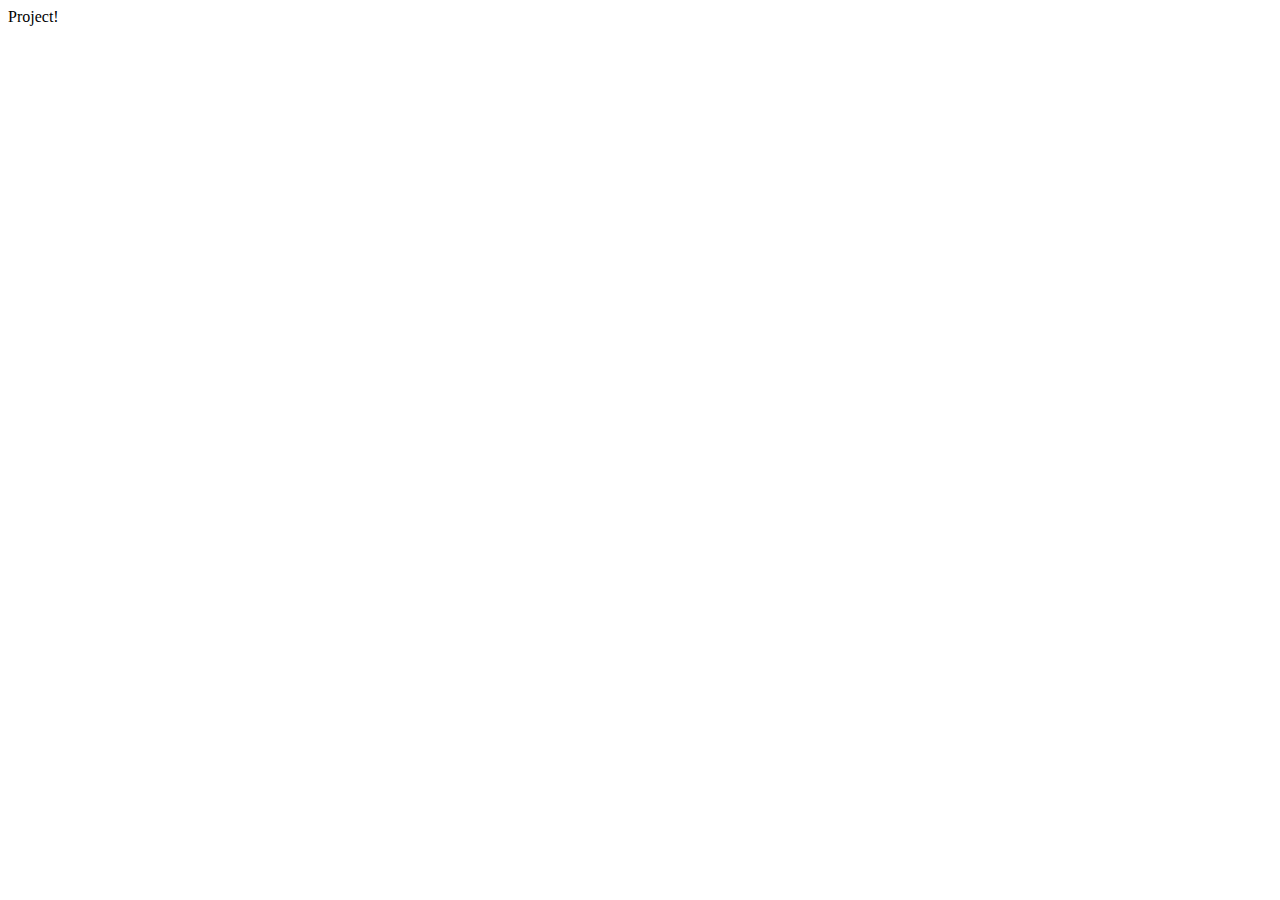
==== public/project.html @ fd127c62 "Restructed project, separeted portfolio into resume and project, added a base page that contains lin" ====
<!DOCTYPE html>
<html>
    <head>
        <meta charset="utf-8">
        <meta http-equiv="X-UA-Compatible" content="IE=edge">
        <title>Project</title>
    </head>
    <body>
        Project!
        
    </body>
</html>
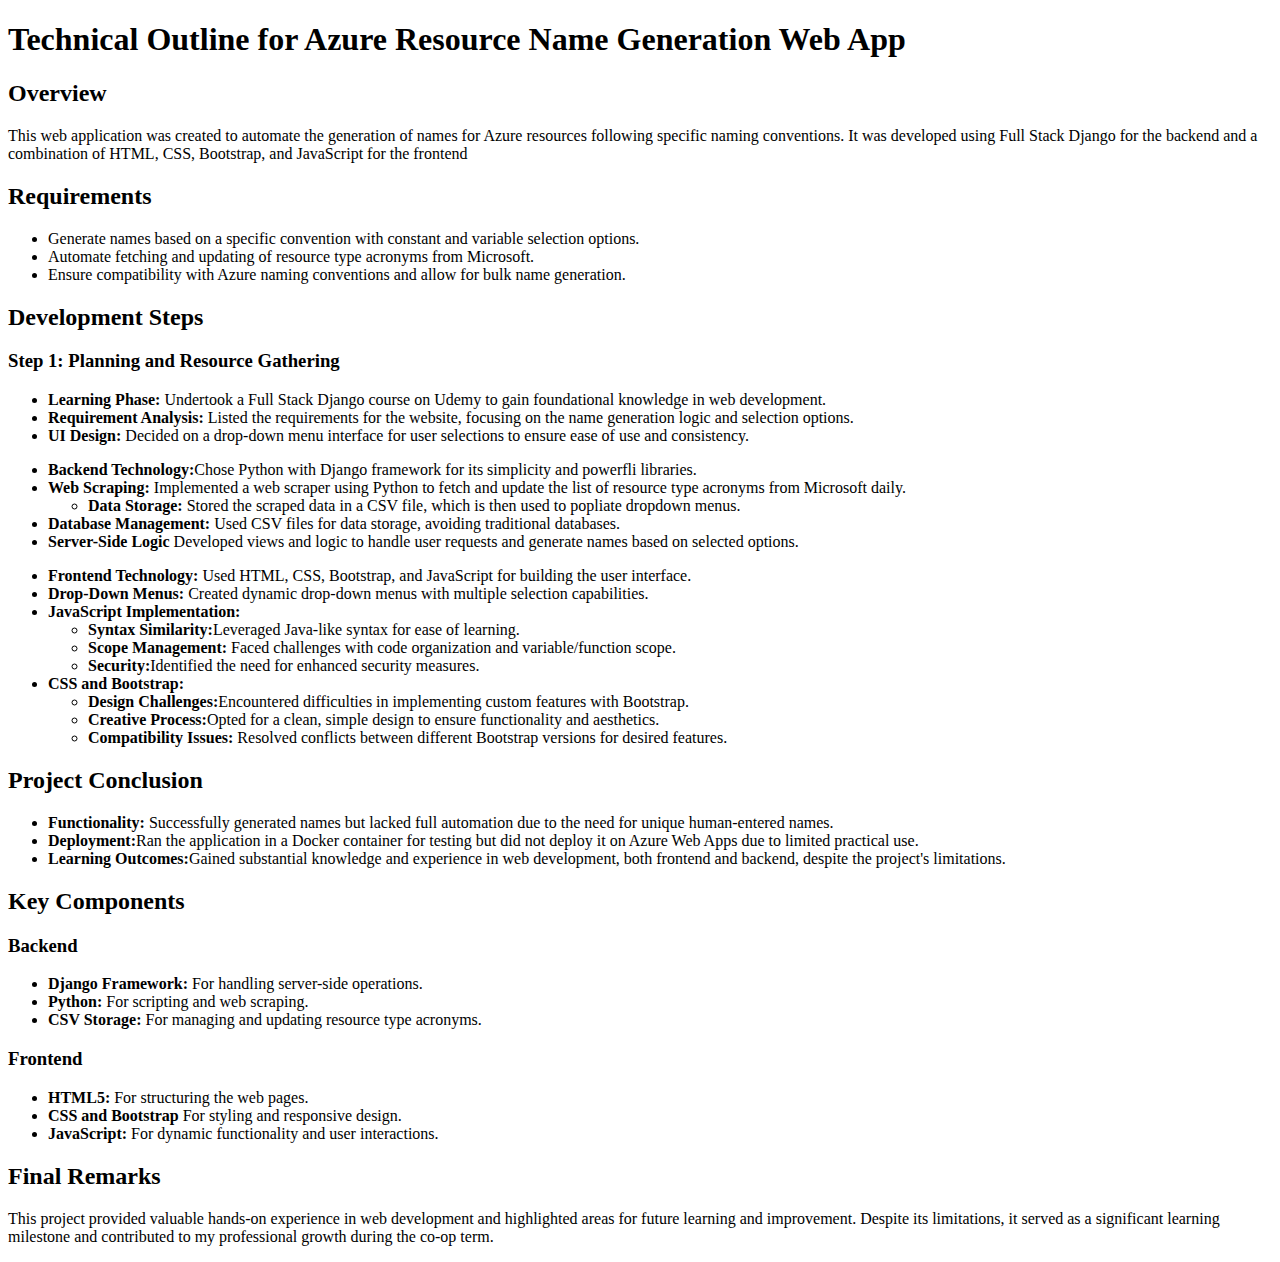
==== commit e5b7620b: "Created a technical outline in project section" ====
--- a/public/project.html
+++ b/public/project.html
@@ -6,7 +6,97 @@
         <title>Project</title>
     </head>
     <body>
-        Project!
+        <h1>Technical Outline for Azure Resource Name Generation Web App</h1>
+        <div class="overview">
+            <h2>Overview</h2>
+            <p>This web application was created to automate the generation of names for Azure resources following specific naming conventions. It was developed using Full Stack Django for the backend and a combination of HTML, CSS, Bootstrap, and JavaScript for the frontend</p>
+        </div>
+
+        <div class="requirements">
+            <h2>Requirements</h2>
+            <ul>
+                <li>Generate names based on a specific convention with constant and variable selection options.</li>
+                <li>Automate fetching and updating of resource type acronyms from Microsoft.</li>
+                <li>Ensure compatibility with Azure naming conventions and allow for bulk name generation.</li>
+            </ul>
+        </div>
+
+        <div class="development">
+            <h2>Development Steps</h2>
+            <h3>Step 1: Planning and Resource Gathering</h3>
+            <ul>
+                <li><b>Learning Phase:</b> Undertook a Full Stack Django course on Udemy to gain foundational knowledge in web development.</li>
+                <li><b>Requirement Analysis:</b>  Listed the requirements for the website, focusing on the name generation logic and selection options.</li>
+                <li><b>UI Design:</b> Decided on a drop-down menu interface for user selections to ensure ease of use and consistency.</li>
+            </ul>
+        </div>
+
+        <div class="backend">
+            <ul>
+                <li><b>Backend Technology:</b>Chose Python with Django framework for its simplicity and powerfli libraries.</li>
+                <li><b>Web Scraping:</b> Implemented a web scraper using Python to fetch and update the list of resource type acronyms from Microsoft daily.
+                <ul>
+                    <li><b>Data Storage:</b> Stored the scraped data in a CSV file, which is then used to popliate dropdown menus.</li>
+                </ul>
+                </li>
+                
+                <li><b>Database Management:</b>  Used CSV files for data storage, avoiding traditional databases.</li>
+                <li><b>Server-Side Logic</b> Developed views and logic to handle user requests and generate names based on selected options.</li>
+            </ul>
+        </div>
+
+        <div class="frontend">
+            <ul>
+            <li><b>Frontend Technology:</b> Used HTML, CSS, Bootstrap, and JavaScript for building the user interface.</li>
+            <li><b>Drop-Down Menus:</b> Created dynamic drop-down menus with multiple selection capabilities.</li>
+            <li><b>JavaScript Implementation:</b>  <ul>
+                <li><b>Syntax Similarity:</b>Leveraged Java-like syntax for ease of learning.</li>
+                <li><b>Scope Management: </b>Faced challenges with code organization and variable/function scope.</li>
+                <li><b>Security:</b>Identified the need for enhanced security measures.</li>
+            </ul></li>
+            <li><b>CSS and Bootstrap:</b><ul>
+                <li><b>Design Challenges:</b>Encountered difficulties in implementing custom features with Bootstrap.</li>
+                <li><b>Creative Process:</b>Opted for a clean, simple design to ensure functionality and aesthetics.</li>
+                <li><b>Compatibility Issues:</b> Resolved conflicts between different Bootstrap versions for desired features.</li>
+
+            </ul></li>
+
+            
+
+            </ul>
+        </div>
+
+        <div class="conclusion">
+            <h2>Project Conclusion</h2>
+            <ul>
+                <li><b>Functionality: </b> Successfully generated names but lacked full automation due to the need for unique human-entered names.</li>
+                <li><b>Deployment:</b>Ran the application in a Docker container for testing but did not deploy it on Azure Web Apps due to limited practical use.</li>
+                <li><b>Learning Outcomes:</b>Gained substantial knowledge and experience in web development, both frontend and backend, despite the project's limitations.</li>
+            </ul>
+        </div>
+
+        <div class="key_components">
+            <h2>Key Components</h2>
+            <h3>Backend</h3>
+            <ul>
+                <li><b>Django Framework: </b>For handling server-side operations.</li>
+                <li><b>Python: </b> For scripting and web scraping.</li>
+                <li><b>CSV Storage: </b> For managing and updating resource type acronyms.</li>
+            </ul>
+            <h3>Frontend</h3>
+            <ul>
+                <li><b>HTML5: </b>For structuring the web pages.</li>
+                <li><b>CSS and Bootstrap</b>  For styling and responsive design.</li>
+                <li><b>JavaScript:</b> For dynamic functionality and user interactions.</li>
+            </ul>
+        </div>
+
+        <div class="final">
+            <h2>Final Remarks</h2>
+            <p>
+                This project provided valuable hands-on experience in web development and highlighted areas for future learning and improvement. Despite its limitations, it served as a significant learning milestone and contributed to my professional growth during the co-op term.
+            </p>
+        </div>
         
     </body>
 </html>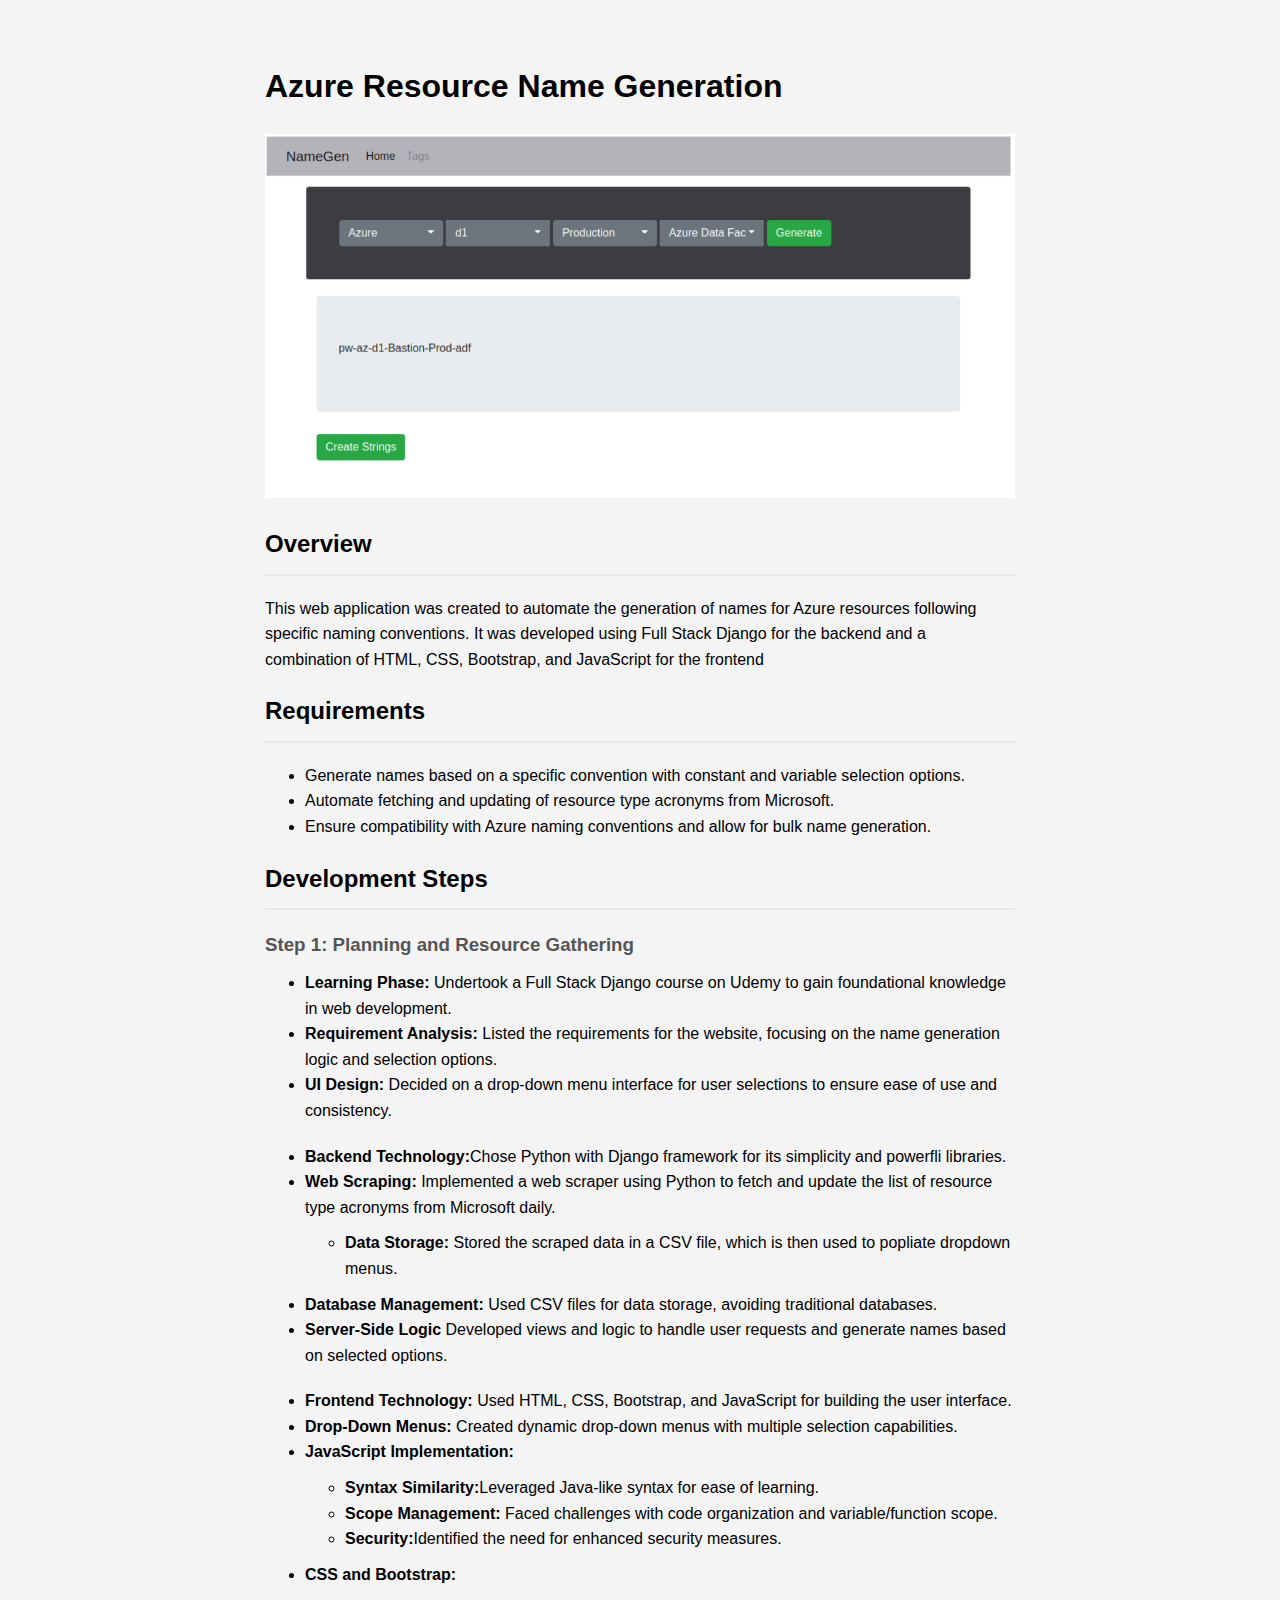
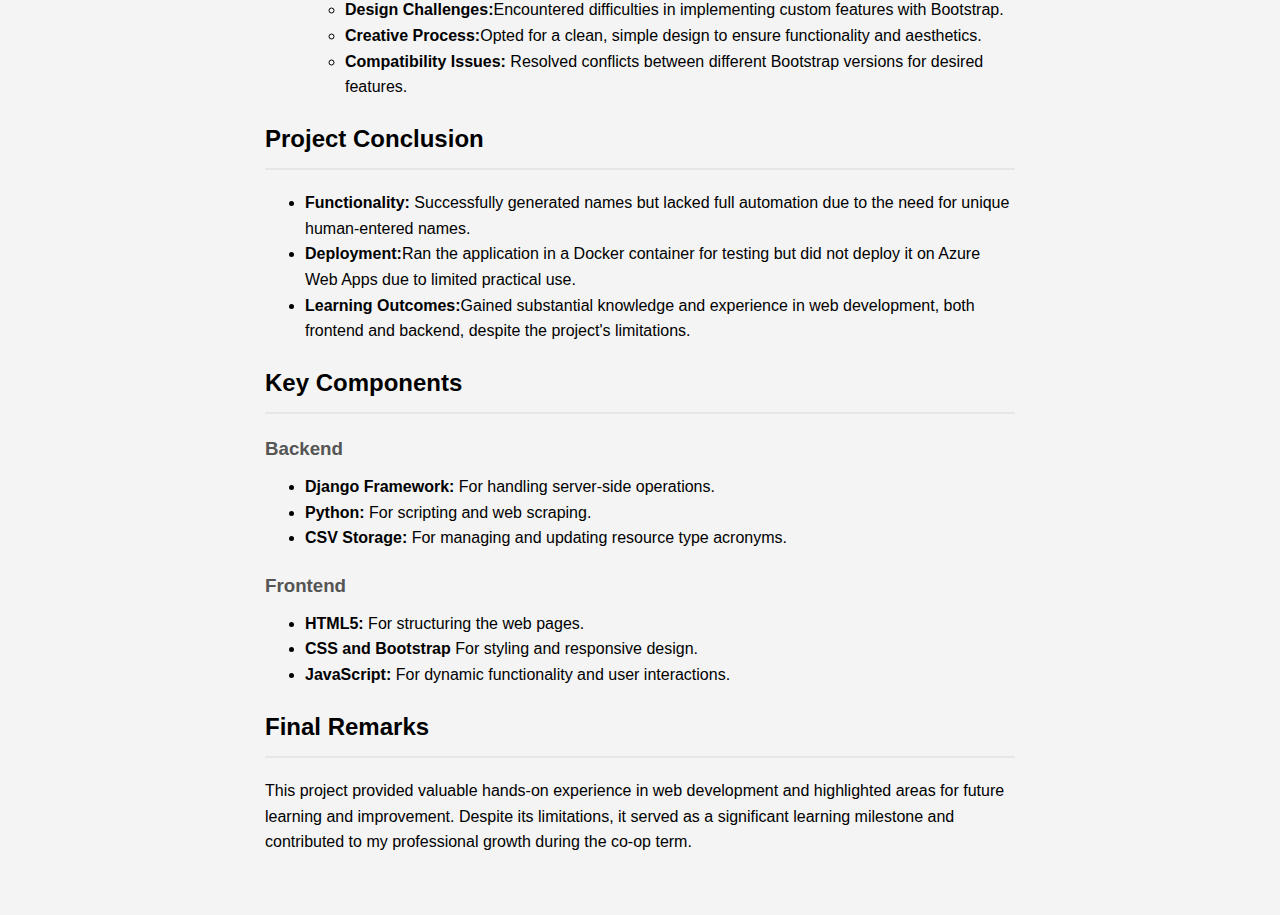
==== commit 220c4c00: "Created CSS for projects page, and organized structure of project" ====
--- a/public/project.html
+++ b/public/project.html
@@ -5,8 +5,10 @@
         <meta http-equiv="X-UA-Compatible" content="IE=edge">
         <title>Project</title>
     </head>
-    <body>
-        <h1>Technical Outline for Azure Resource Name Generation Web App</h1>
+    <div class="project">
+    <body id="page3">
+        <h1>Azure Resource Name Generation</h1>
+        <img src="images/website.png" alt="Name Generation App" style="width:100%; height:auto;">
         <div class="overview">
             <h2>Overview</h2>
             <p>This web application was created to automate the generation of names for Azure resources following specific naming conventions. It was developed using Full Stack Django for the backend and a combination of HTML, CSS, Bootstrap, and JavaScript for the frontend</p>
@@ -99,4 +101,6 @@
         </div>
         
     </body>
+</div>
+    <link rel="stylesheet" type="text/css" href="styleProject.css">
 </html>--- a/public/styleProject.css
+++ b/public/styleProject.css
@@ -0,0 +1,40 @@
+body {
+    font-family: Arial, sans-serif;
+    line-height: 1.6;
+    margin: 0;
+    padding: 0;
+    background-color: #f4f4f4;
+}
+
+
+.project{
+    margin: 20px auto;
+    padding: 20px;
+}
+
+
+.overview, .requirements, .development, .backend, .frontend, .conclusion, .key_components, .final {
+    margin-bottom: 20px;
+}
+
+.overview p, .requirements ul, .development ul, .backend ul, .frontend ul, .conclusion ul, .key_components ul, .final p {
+    margin: 10px 0;
+}
+
+h2 {
+    border-bottom: 2px solid #e6e6e6;
+    padding-bottom: 10px;
+    margin-bottom: 20px;
+}
+
+h3 {
+    color: #555;
+    margin-top: 20px;
+    margin-bottom: 10px;
+}
+
+@media (min-width: 750px) {
+    .project {
+        max-width: 750px;
+        }
+}
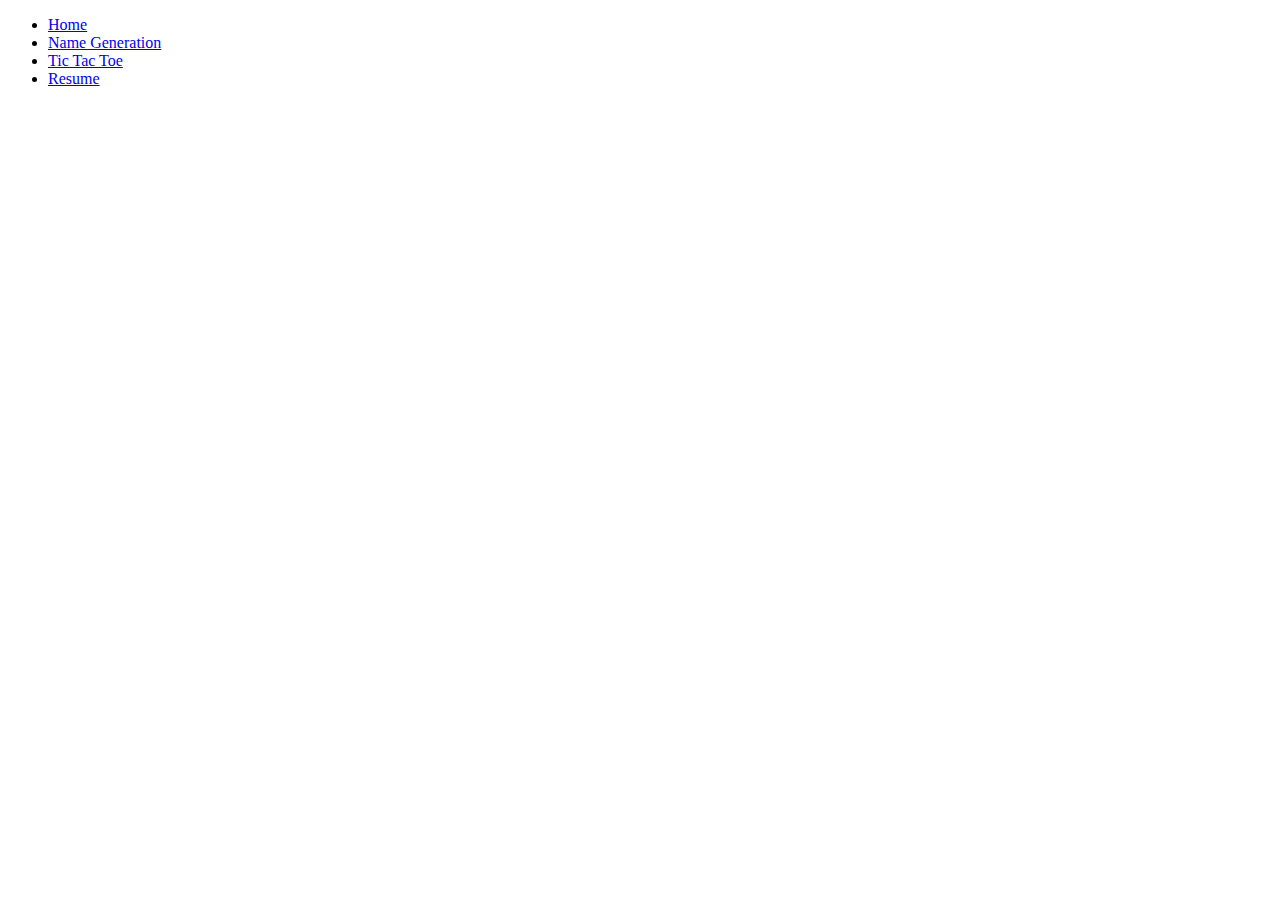
==== commit a1e5a2f1: "Added a central project page with a navigation bar" ====
--- a/public/project.html
+++ b/public/project.html
@@ -6,101 +6,18 @@
         <title>Project</title>
     </head>
     <div class="project">
-    <body id="page3">
-        <h1>Azure Resource Name Generation</h1>
-        <img src="images/website.png" alt="Name Generation App" style="width:100%; height:auto;">
-        <div class="overview">
-            <h2>Overview</h2>
-            <p>This web application was created to automate the generation of names for Azure resources following specific naming conventions. It was developed using Full Stack Django for the backend and a combination of HTML, CSS, Bootstrap, and JavaScript for the frontend</p>
-        </div>
-
-        <div class="requirements">
-            <h2>Requirements</h2>
-            <ul>
-                <li>Generate names based on a specific convention with constant and variable selection options.</li>
-                <li>Automate fetching and updating of resource type acronyms from Microsoft.</li>
-                <li>Ensure compatibility with Azure naming conventions and allow for bulk name generation.</li>
-            </ul>
-        </div>
-
-        <div class="development">
-            <h2>Development Steps</h2>
-            <h3>Step 1: Planning and Resource Gathering</h3>
-            <ul>
-                <li><b>Learning Phase:</b> Undertook a Full Stack Django course on Udemy to gain foundational knowledge in web development.</li>
-                <li><b>Requirement Analysis:</b>  Listed the requirements for the website, focusing on the name generation logic and selection options.</li>
-                <li><b>UI Design:</b> Decided on a drop-down menu interface for user selections to ensure ease of use and consistency.</li>
-            </ul>
-        </div>
-
-        <div class="backend">
-            <ul>
-                <li><b>Backend Technology:</b>Chose Python with Django framework for its simplicity and powerfli libraries.</li>
-                <li><b>Web Scraping:</b> Implemented a web scraper using Python to fetch and update the list of resource type acronyms from Microsoft daily.
-                <ul>
-                    <li><b>Data Storage:</b> Stored the scraped data in a CSV file, which is then used to popliate dropdown menus.</li>
-                </ul>
-                </li>
-                
-                <li><b>Database Management:</b>  Used CSV files for data storage, avoiding traditional databases.</li>
-                <li><b>Server-Side Logic</b> Developed views and logic to handle user requests and generate names based on selected options.</li>
-            </ul>
-        </div>
-
-        <div class="frontend">
-            <ul>
-            <li><b>Frontend Technology:</b> Used HTML, CSS, Bootstrap, and JavaScript for building the user interface.</li>
-            <li><b>Drop-Down Menus:</b> Created dynamic drop-down menus with multiple selection capabilities.</li>
-            <li><b>JavaScript Implementation:</b>  <ul>
-                <li><b>Syntax Similarity:</b>Leveraged Java-like syntax for ease of learning.</li>
-                <li><b>Scope Management: </b>Faced challenges with code organization and variable/function scope.</li>
-                <li><b>Security:</b>Identified the need for enhanced security measures.</li>
-            </ul></li>
-            <li><b>CSS and Bootstrap:</b><ul>
-                <li><b>Design Challenges:</b>Encountered difficulties in implementing custom features with Bootstrap.</li>
-                <li><b>Creative Process:</b>Opted for a clean, simple design to ensure functionality and aesthetics.</li>
-                <li><b>Compatibility Issues:</b> Resolved conflicts between different Bootstrap versions for desired features.</li>
-
-            </ul></li>
-
-            
-
-            </ul>
-        </div>
-
-        <div class="conclusion">
-            <h2>Project Conclusion</h2>
-            <ul>
-                <li><b>Functionality: </b> Successfully generated names but lacked full automation due to the need for unique human-entered names.</li>
-                <li><b>Deployment:</b>Ran the application in a Docker container for testing but did not deploy it on Azure Web Apps due to limited practical use.</li>
-                <li><b>Learning Outcomes:</b>Gained substantial knowledge and experience in web development, both frontend and backend, despite the project's limitations.</li>
-            </ul>
-        </div>
-
-        <div class="key_components">
-            <h2>Key Components</h2>
-            <h3>Backend</h3>
-            <ul>
-                <li><b>Django Framework: </b>For handling server-side operations.</li>
-                <li><b>Python: </b> For scripting and web scraping.</li>
-                <li><b>CSV Storage: </b> For managing and updating resource type acronyms.</li>
-            </ul>
-            <h3>Frontend</h3>
-            <ul>
-                <li><b>HTML5: </b>For structuring the web pages.</li>
-                <li><b>CSS and Bootstrap</b>  For styling and responsive design.</li>
-                <li><b>JavaScript:</b> For dynamic functionality and user interactions.</li>
-            </ul>
-        </div>
-
-        <div class="final">
-            <h2>Final Remarks</h2>
-            <p>
-                This project provided valuable hands-on experience in web development and highlighted areas for future learning and improvement. Despite its limitations, it served as a significant learning milestone and contributed to my professional growth during the co-op term.
-            </p>
-        </div>
-        
-    </body>
+        <body>
+            <header>
+                <div class="navbar">
+                    <ul>
+                        <li><a href="./index.html">Home</a></li>
+                        <li><a href="./name_generation.html">Name Generation</a></li>
+                        <li><a href="./tic-tac-toe.html">Tic Tac Toe</a></li>
+                        <li><a href="./resume.html">Resume</a></li>
+                    </ul>
+                </div>
+            </header>
+        </body>
 </div>
-    <link rel="stylesheet" type="text/css" href="styleProject.css">
+    <link rel="stylesheet" type="text/css" href="styleProjectPage.css">
 </html>